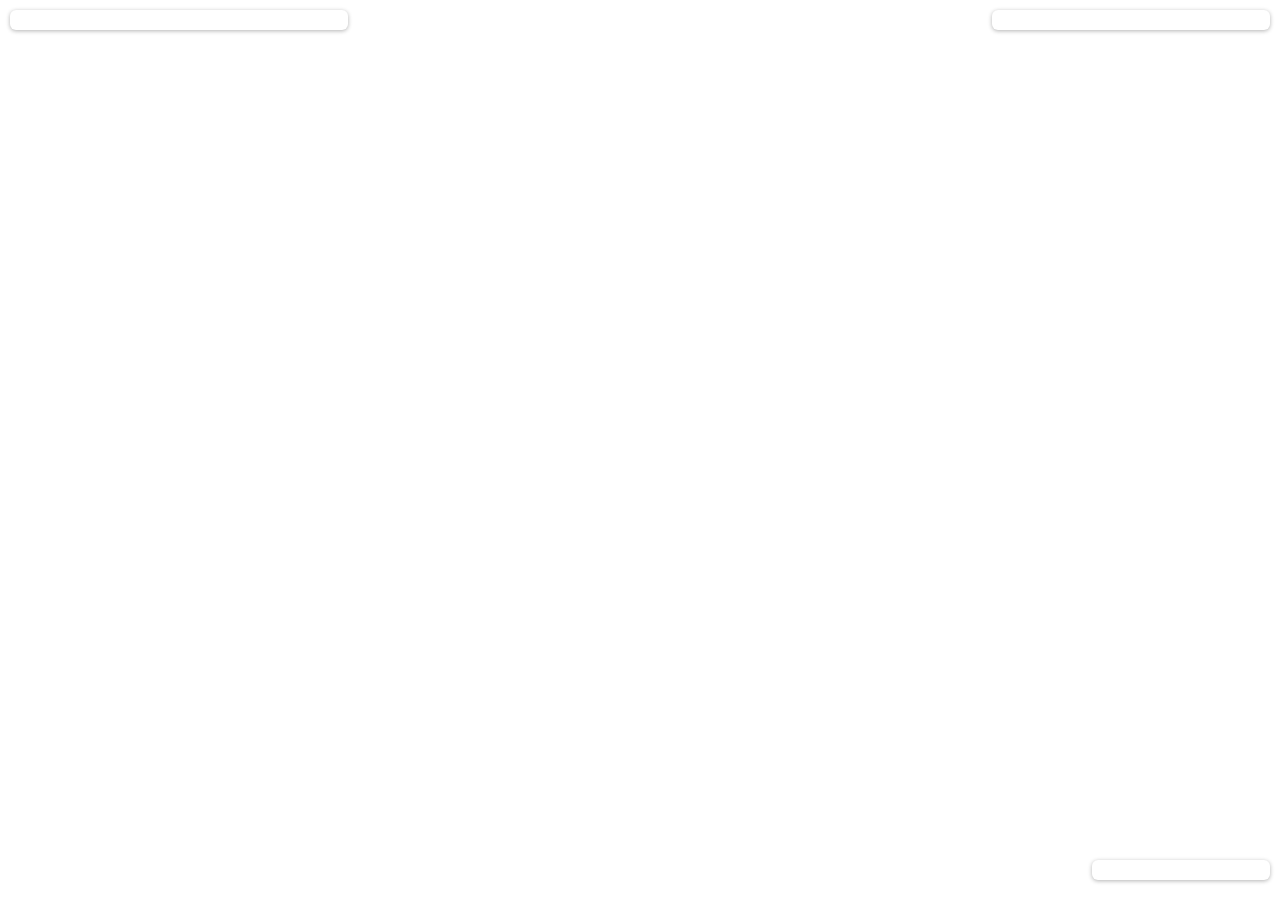
==== index.html @ 30e6eb1a "Initial wildfire risk viewer" ====
<!DOCTYPE html>
<html lang="en">
<head>
<meta charset="utf-8" />
<meta name="viewport" content="width=device-width, initial-scale=1" />
<title>Wildfire Risk Reduction Viewer — Central Portugal</title>
<link rel="stylesheet" href="https://unpkg.com/leaflet@1.9.4/dist/leaflet.css" />
<link rel="stylesheet" href="css/style.css" />
</head>
<body>
  <div id="map"></div>
  <div id="metrics"></div>
  <div id="controls"></div>
  <div id="legend"></div>

  <script src="https://unpkg.com/leaflet@1.9.4/dist/leaflet.js"></script>
  <script src="https://unpkg.com/proj4@2.9.0/dist/proj4.js"></script>
  <!-- Versions pinned: these were previously unpinned, so an upstream release
       could change the viewer's behaviour without any local edit. -->
  <script src="https://unpkg.com/georaster@1.6.0"></script>
  <script src="https://unpkg.com/georaster-layer-for-leaflet@4.1.2"></script>
  <!-- ?v= busts the browser cache: python's http.server sends no cache
       headers, so edits to app.js could otherwise be silently ignored. -->
  <script src="js/app.js?v=6"></script>
</body>
</html>
---- css/style.css ----
html, body {
  margin: 0;
  height: 100%;
  font-family: system-ui, -apple-system, "Segoe UI", sans-serif;
}
#map { position: absolute; inset: 0; }

/* Ink and surface roles, so the panels are written against roles rather than
   raw hex. Panels sit on white, which is what the palette was validated on. */
:root {
  --surface: #ffffff;
  --text-primary: #0b0b0b;
  --text-secondary: #52514e;
  --text-muted: #898781;
  --hairline: #e1e0d9;
  --good: #006300;
  --bad: #b3261e;
}

#controls, #legend, #metrics {
  position: absolute;
  z-index: 1000;
  background: var(--surface);
  padding: 10px 14px;
  border-radius: 6px;
  box-shadow: 0 1px 4px rgba(0, 0, 0, 0.3);
  font-size: 13px;
  color: var(--text-primary);
  overflow-y: auto;
}

/* Three corners, so the wider metrics panel cannot collide with the controls
   or the legend the way two right-hand panels used to. */
#metrics  { top: 10px; left: 10px; width: 310px; max-height: calc(100vh - 20px); }
#controls { top: 10px; right: 10px; width: 250px; max-height: calc(100vh - 20px); }
#legend   { bottom: 20px; right: 10px; min-width: 150px; max-width: 240px; max-height: 60vh; }

/* Narrow windows: the panel narrows and shares the height, but is never
   hidden — a metrics panel that silently disappears below some window width
   just looks broken. */
@media (max-width: 900px) {
  #metrics  { width: 250px; max-height: 56vh; }
  #controls { width: 210px; max-height: 40vh; }
  #legend   { max-height: 34vh; }
}

/* --- controls ----------------------------------------------------------- */
#controls label { display: block; margin: 3px 0; cursor: pointer; }
#controls hr { border: none; border-top: 1px solid var(--hairline); margin: 10px 0 8px; }
#controls .status { min-height: 14px; margin-top: 6px; font-size: 11px; color: var(--text-muted); }
#controls .ov-swatch {
  display: inline-block;
  width: 11px;
  height: 11px;
  margin-right: 3px;
  vertical-align: -1px;
  border-radius: 2px;
  border: 1px solid rgba(0, 0, 0, 0.35);
}

/* --- legend ------------------------------------------------------------- */
#legend .sub { font-size: 11px; color: var(--text-secondary); margin-top: 2px; }
#legend .classes { margin: 8px 0 6px; }
#legend .class { display: flex; align-items: center; gap: 6px; margin: 2px 0; }
#legend .swatch {
  width: 18px;
  height: 14px;
  flex: none;
  border-radius: 2px;
  border: 1px solid rgba(0, 0, 0, 0.25);
}
#legend .label {
  font-variant-numeric: tabular-nums;
  color: var(--text-primary);
  white-space: nowrap;
}
#legend .note {
  margin-top: 4px;
  font-size: 11px;
  color: var(--text-secondary);
  line-height: 1.35;
}

/* --- metrics panel ------------------------------------------------------ */
.panel-head { margin-bottom: 10px; }
.panel-title { font-size: 14px; font-weight: 600; line-height: 1.25; }
.panel-sub { font-size: 11px; color: var(--text-secondary); margin-top: 2px; }

.block { margin: 0 0 9px; }
.block h3 {
  margin: 0 0 5px;
  padding-top: 7px;
  border-top: 1px solid var(--hairline);
  font-size: 12px;
  font-weight: 600;
  letter-spacing: 0.02em;
  text-transform: uppercase;
  color: var(--text-primary);
}
/* The definition sits with the heading so each block says what it means —
   the whole point of the hazard / exposure / risk split. */
.block-def {
  display: block;
  font-size: 11px;
  font-weight: 400;
  letter-spacing: 0;
  text-transform: none;
  color: var(--text-secondary);
}

/* One small multiple per aggregated metric. */
.metric { margin: 0 0 9px; }
.metric-grid { display: grid; grid-template-columns: 1fr; gap: 0 14px; }

/* Wide windows: the panel widens and the three risk charts pair up, so the
   whole hazard → exposure → risk story fits without scrolling. */
@media (min-width: 1500px) {
  #metrics { width: 560px; }
  .metric-grid { grid-template-columns: 1fr 1fr; }
}
.metric-head { display: flex; align-items: baseline; justify-content: space-between; gap: 6px; }
.metric-title { font-size: 11.5px; font-weight: 600; color: var(--text-primary); }
.metric-unit { font-size: 10px; color: var(--text-muted); white-space: nowrap; }
.metric-current {
  font-size: 15px;
  font-weight: 600;
  line-height: 1.25;
  color: var(--text-primary);
  margin-bottom: 3px;
}
/* The delta rides on the headline value's line rather than taking its own. */
.metric-current .delta { display: inline; font-size: 10.5px; font-weight: 400; margin-left: 4px; }

/* Deltas carry an explicit sign and the words "vs baseline", so the colour is
   reinforcement and never the only cue. */
.delta { display: block; font-size: 11px; font-variant-numeric: tabular-nums; }
.delta-good { color: var(--good); }
.delta-bad  { color: var(--bad); }
.delta-flat { color: var(--text-muted); }

.split {
  margin-top: 7px;
  font-size: 11px;
  color: var(--text-secondary);
  font-variant-numeric: tabular-nums;
}

.panel-note {
  font-size: 10.5px;
  line-height: 1.4;
  color: var(--text-muted);
  border-top: 1px solid var(--hairline);
  padding-top: 8px;
}

/* --- scenario chart ----------------------------------------------------- */
.chart { display: flex; flex-direction: column; gap: 2px; }

/* One line per scenario: name, bar, value. Four of these charts have to fit
   in the panel, so the row is a single 16px line rather than stacked. */
.bar-row {
  display: grid;
  grid-template-columns: 84px 1fr 54px;
  align-items: center;
  gap: 5px;
  width: 100%;
  padding: 1px 3px;
  border: none;
  border-radius: 3px;
  background: none;
  font: inherit;
  text-align: left;
  cursor: pointer;
}
.bar-row:hover { background: #f2f1ee; }
.bar-row.is-selected { background: #eef4fd; }
.bar-row:focus-visible { outline: 2px solid var(--text-primary); outline-offset: -2px; }

.bar-label {
  font-size: 10px;
  color: var(--text-secondary);
  white-space: nowrap;
  overflow: hidden;
  text-overflow: ellipsis;
}
.bar-row.is-selected .bar-label { color: var(--text-primary); font-weight: 600; }

.bar-track { display: block; height: 9px; }
.bar-fill {
  display: block;
  height: 100%;
  min-width: 2px;
  /* Rounded data-end only; the baseline end stays square so bars read as
     anchored to zero rather than floating. */
  border-radius: 0 4px 4px 0;
}

.bar-value {
  font-size: 10px;
  font-variant-numeric: tabular-nums;
  color: var(--text-secondary);
  text-align: right;
  white-space: nowrap;
}
.bar-row.is-selected .bar-value { color: var(--text-primary); font-weight: 600; }

.hint { color: var(--text-muted); }
.inline-note { border-top: none; padding-top: 4px; margin-top: 2px; }

/* Key dot tying the exposure figures to the colours used on the map. */
.asset-key {
  display: inline-block;
  width: 9px;
  height: 9px;
  border-radius: 2px;
  margin-right: 4px;
  border: 1px solid rgba(0, 0, 0, 0.3);
}

/* --- popups ------------------------------------------------------------- */
.pop-sub { color: var(--text-muted); font-size: 11px; }
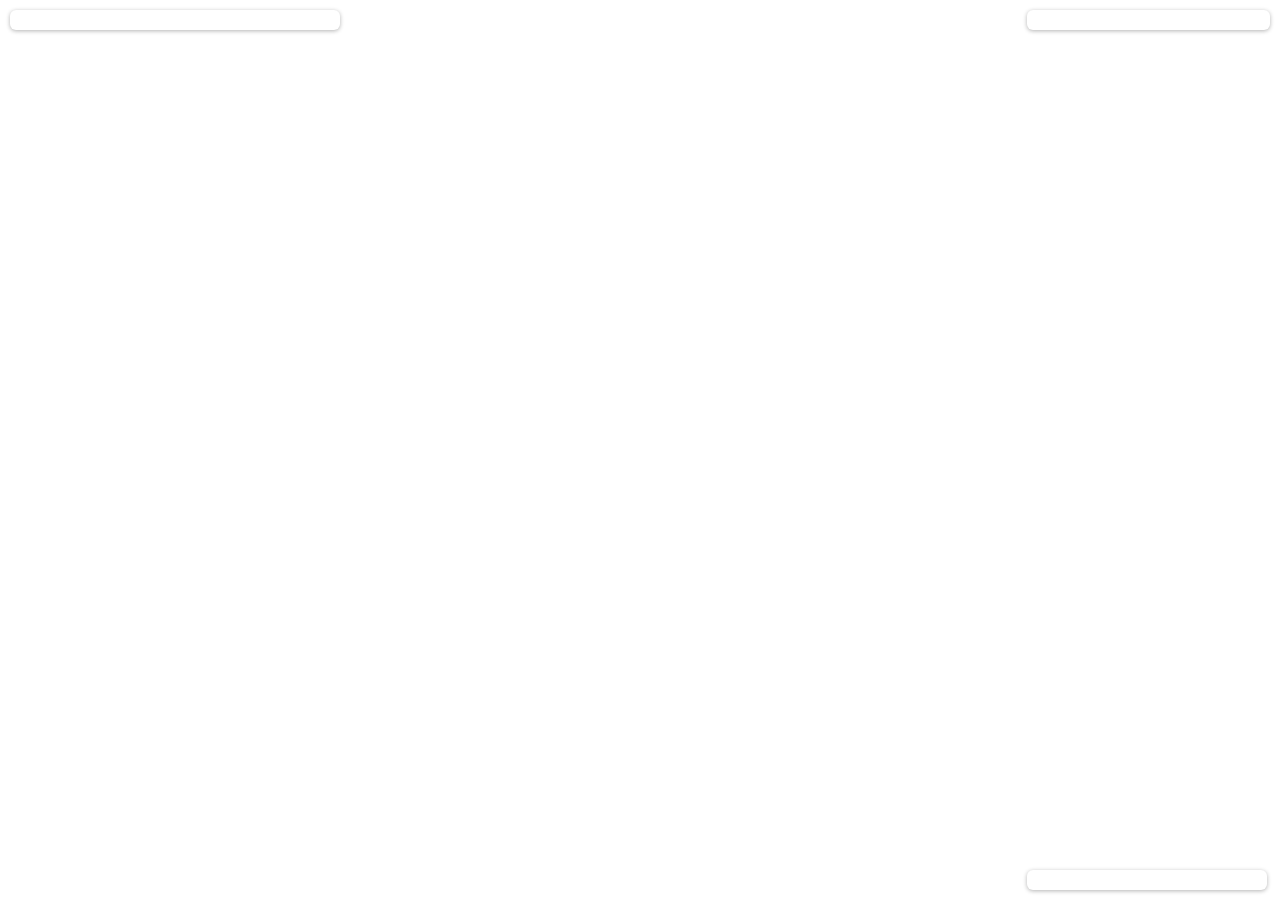
==== commit 06d45f41: "Fix layout, update viewer scripts" ====
--- a/index.html
+++ b/index.html
@@ -9,9 +9,21 @@
 </head>
 <body>
   <div id="map"></div>
-  <div id="metrics"></div>
-  <div id="controls"></div>
-  <div id="legend"></div>
+
+  <!-- Narrow screens turn the panel overlay into a bottom sheet, which covers
+       the lower half of the map; this collapses it. Kept outside #panels so it
+       stays reachable once the sheet is hidden. -->
+  <button id="panels-toggle" type="button" aria-controls="panels" aria-expanded="true">Hide panels</button>
+
+  <!-- The three panels used to be positioned into three corners independently,
+       which overlapped as soon as the window was shorter or narrower than a
+       desktop monitor. They are now cells of one grid overlay, so the layout
+       itself guarantees they cannot collide. -->
+  <div id="panels">
+    <div id="metrics"></div>
+    <div id="controls"></div>
+    <div id="legend"></div>
+  </div>
 
   <script src="https://unpkg.com/leaflet@1.9.4/dist/leaflet.js"></script>
   <script src="https://unpkg.com/proj4@2.9.0/dist/proj4.js"></script>
@@ -21,6 +33,6 @@
   <script src="https://unpkg.com/georaster-layer-for-leaflet@4.1.2"></script>
   <!-- ?v= busts the browser cache: python's http.server sends no cache
        headers, so edits to app.js could otherwise be silently ignored. -->
-  <script src="js/app.js?v=6"></script>
+  <script src="js/app.js?v=7"></script>
 </body>
 </html>
--- a/css/style.css
+++ b/css/style.css
@@ -17,31 +17,118 @@
   --bad: #b3261e;
 }
 
+/* --- panel overlay ------------------------------------------------------
+   One grid over the whole map rather than three independently positioned
+   corners. Each panel owns a cell, so no combination of window width and
+   height can make two of them overlap — the previous absolute placement
+   collided on laptop heights (controls running into the legend) and on phone
+   widths (metrics running into controls).
+
+   The overlay ignores the pointer so the map stays pannable in the gaps
+   between panels; the panels themselves take it back. */
+#panels {
+  position: absolute;
+  inset: 0;
+  z-index: 1000;
+  display: grid;
+  /* minmax(0, …) on every track: tracks may shrink below their content, which
+     is what turns an over-tall panel into a scrolling one instead of one that
+     spills off screen. */
+  grid-template-columns: minmax(0, auto) minmax(0, 1fr) minmax(0, auto);
+  grid-template-rows: minmax(0, auto) minmax(0, 1fr) minmax(0, auto);
+  gap: 10px;
+  padding: 10px;
+  box-sizing: border-box;
+  pointer-events: none;
+}
+
 #controls, #legend, #metrics {
-  position: absolute;
-  z-index: 1000;
   background: var(--surface);
-  padding: 10px 14px;
   border-radius: 6px;
   box-shadow: 0 1px 4px rgba(0, 0, 0, 0.3);
+  padding: 10px 14px;
+  box-sizing: border-box;
   font-size: 13px;
   color: var(--text-primary);
+  pointer-events: auto;
+  /* align-self keeps a short panel at its content height instead of letting
+     the grid stretch it into a tall empty box; max-height: 100% then resolves
+     against the grid area, so tall content scrolls inside the cell. */
+  align-self: start;
+  min-height: 0;
+  max-height: 100%;
   overflow-y: auto;
 }
 
-/* Three corners, so the wider metrics panel cannot collide with the controls
-   or the legend the way two right-hand panels used to. */
-#metrics  { top: 10px; left: 10px; width: 310px; max-height: calc(100vh - 20px); }
-#controls { top: 10px; right: 10px; width: 250px; max-height: calc(100vh - 20px); }
-#legend   { bottom: 20px; right: 10px; min-width: 150px; max-width: 240px; max-height: 60vh; }
-
-/* Narrow windows: the panel narrows and shares the height, but is never
-   hidden — a metrics panel that silently disappears below some window width
-   just looks broken. */
-@media (max-width: 900px) {
-  #metrics  { width: 250px; max-height: 56vh; }
-  #controls { width: 210px; max-height: 40vh; }
-  #legend   { max-height: 34vh; }
+/* Metrics owns its own column, so it spans every row and may use the full
+   height — the rows exist to separate the two right-hand panels, not to cap
+   it. Widths scale with the viewport between a legible floor and the width the
+   content was designed for.
+
+   The rows are left to the grid rather than given vh caps: on a short window
+   the free height is shared out between the controls and the legend up to each
+   one's content height, so the legend stays fully readable and only the taller
+   controls list scrolls. */
+#metrics  { grid-column: 1; grid-row: 1 / -1; width: clamp(240px, 26vw, 330px); }
+#controls { grid-column: 3; grid-row: 1; width: clamp(196px, 19vw, 250px); }
+#legend   { grid-column: 3; grid-row: 3; min-width: 150px; max-width: 240px; }
+
+/* Phones, small tablets and narrow windows: side-by-side panels cannot both
+   stay legible next to a usable map, so the overlay becomes one scrollable
+   bottom sheet and the map keeps the upper part of the screen. Controls first —
+   they are what gets used most — then the legend, then the metrics read-out. */
+@media (max-width: 860px) {
+  #panels {
+    inset: auto 0 0 0;
+    display: flex;
+    flex-direction: column;
+    gap: 8px;
+    padding: 8px;
+    max-height: 60vh;
+    overflow-y: auto;
+    overscroll-behavior: contain;
+    pointer-events: auto;
+  }
+  #panels.is-collapsed { display: none; }
+
+  /* flex: none is what makes this work: as shrinkable flex items the panels
+     were squeezed below their content height and their content spilled out
+     over the panel below. Each keeps its full height and the sheet scrolls. */
+  #metrics, #controls, #legend {
+    flex: none;
+    width: auto;
+    min-width: 0;
+    max-width: none;
+    max-height: none;
+    overflow-y: visible;
+  }
+  #controls { order: 1; }
+  #legend   { order: 2; }
+  #metrics  { order: 3; }
+}
+
+/* Only meaningful once the overlay is a bottom sheet; on wider screens the
+   panels leave the map usable and there is nothing to collapse. */
+#panels-toggle {
+  display: none;
+  position: absolute;
+  top: 10px;
+  right: 10px;
+  z-index: 1001;
+  background: var(--surface);
+  color: var(--text-primary);
+  border: 1px solid var(--hairline);
+  border-radius: 6px;
+  box-shadow: 0 1px 4px rgba(0, 0, 0, 0.3);
+  padding: 7px 11px;
+  font: inherit;
+  font-size: 12px;
+  cursor: pointer;
+}
+#panels-toggle:focus-visible { outline: 2px solid var(--text-primary); outline-offset: 2px; }
+
+@media (max-width: 860px) {
+  #panels-toggle { display: block; }
 }
 
 /* --- controls ----------------------------------------------------------- */
@@ -115,7 +202,13 @@
 /* Wide windows: the panel widens and the three risk charts pair up, so the
    whole hazard → exposure → risk story fits without scrolling. */
 @media (min-width: 1500px) {
-  #metrics { width: 560px; }
+  #metrics { width: clamp(520px, 37vw, 620px); }
+  .metric-grid { grid-template-columns: 1fr 1fr; }
+}
+
+/* Bottom sheet: the panel is now as wide as the screen, so the risk charts can
+   pair up again on anything wider than a small phone. */
+@media (max-width: 860px) and (min-width: 560px) {
   .metric-grid { grid-template-columns: 1fr 1fr; }
 }
 .metric-head { display: flex; align-items: baseline; justify-content: space-between; gap: 6px; }
@@ -172,6 +265,16 @@
   text-align: left;
   cursor: pointer;
 }
+/* Touch layout: a 16px row is an unreliable tap target, and the fixed label
+   column crowds the bar on the narrowest phones. */
+@media (max-width: 860px) {
+  .bar-row { padding: 5px 3px; }
+  #controls label { margin: 7px 0; }
+}
+@media (max-width: 380px) {
+  .bar-row { grid-template-columns: 70px 1fr 48px; gap: 4px; }
+}
+
 .bar-row:hover { background: #f2f1ee; }
 .bar-row.is-selected { background: #eef4fd; }
 .bar-row:focus-visible { outline: 2px solid var(--text-primary); outline-offset: -2px; }
